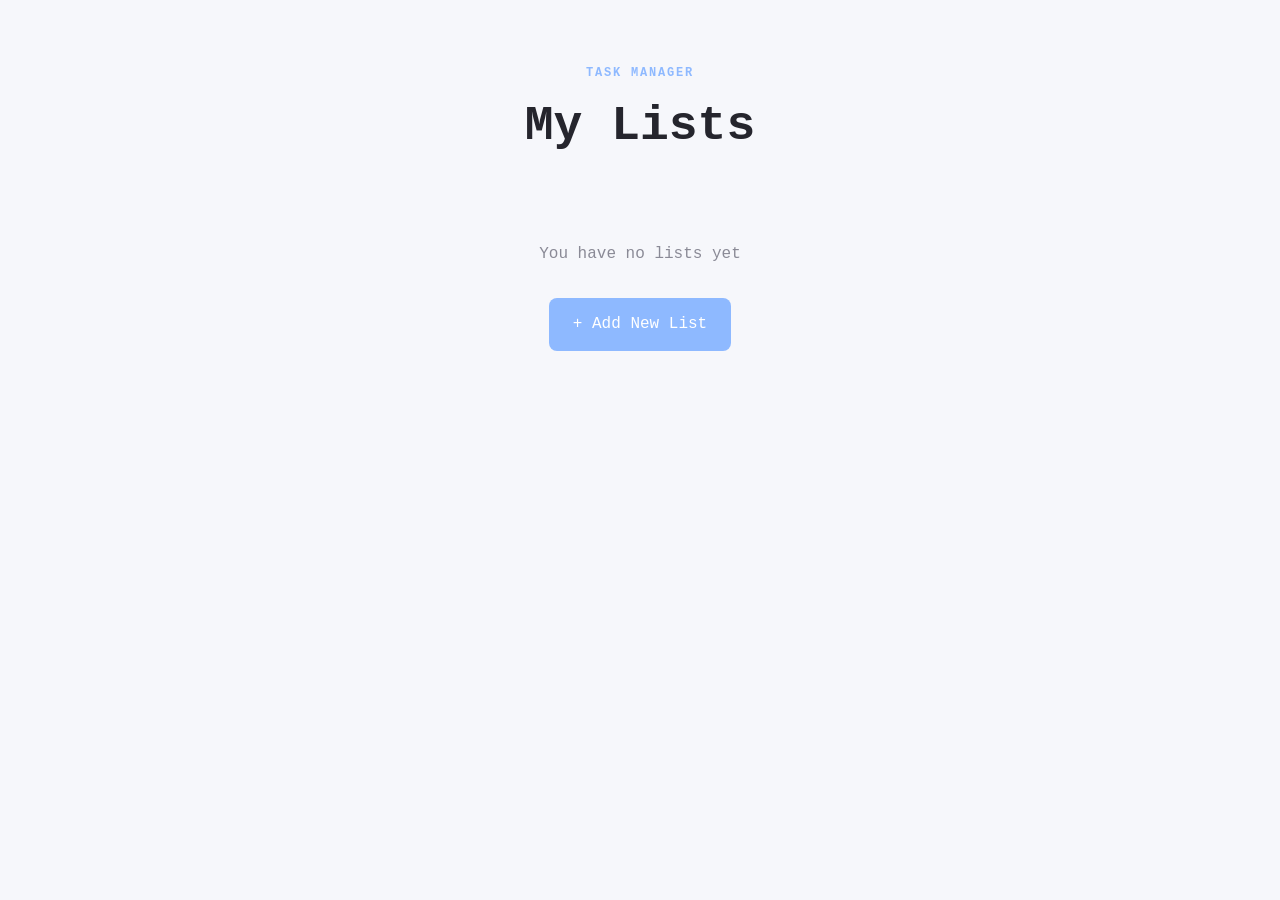
==== index.html @ 8e84e80a "renamed to index" ====
<!DOCTYPE html>
<html lang="en">

<head>
    <meta charset="UTF-8">
    <meta name="viewport" content="width=device-width, initial-scale=1.0">

    <title>Task List</title>

    <link rel="stylesheet" href="task.css">
</head>

<body>

    <main class="app">

        <header class="app-header">

            <div>
                <p class="eyebrow">TASK MANAGER</p>
                <h1>My Lists</h1>
            </div>

        </header>


        <section id="list-view" class="view">

            <div id="list-container" class="list-grid">


            </div>

            <p id="empty-list">
                You have no lists yet
            </p>

            <button id="open-new-list" class="add-new-list">
                + Add New List
            </button>

        </section>

        <section id="tasks-view" class="view-hidden">

            <button id="back-to-lists" class="bck-button">
                ← My Lists
            </button>

            <h2 id="current-list">
                My List
            </h2>


            <div class="task-input-section">

                <p>
                    What needs to get done?
                </p>

                <div class="task-input">

                    <input
                        type="text"
                        id="task-input"
                        placeholder="...add new task..."
                    >

                    <button id="add-task">
                        +
                    </button>

                </div>

            </div>

            
            <section class="task-section">

                <h3>TO DO</h3>

                <ul id="task-list">

                </ul>

            </section>

            <section class="task-section">

                <h3>DONE</h3>

                <ul id="completed-task">

                </ul>

            </section>

        </section>


            <section id="new-list-view" class="view-hidden">
                <button id="cancel-new-list" class="back-button">
                    back to my lists
                </button>

                <h2>Create New List</h2>

                <form id="new-list-form">
                    <label for="list-name">
                        List name
                    </label>
                    <input
                     type="text"
                     id="list-name"
                     placeholder="Please name your list"
                     required
                    >

                    <label for="list-deadline">
                        Deadline <span>(optional)</span>
                    </label>
                    <input 
                    type="date"
                    id="list-deadline"
                    >

                    <button type="submit" class="Create-list-button">
                        Create List
                    </button>
                </form>

            </section>


    </main>

    <script src="task.js"></script>

</body>
</html>
---- task.css ----
:root{
    --background: #f6f7fb;
    --surface: #ffffff;
    --text: #25252d;
    --muted-text: #8a8a96;
    --accent: #8eb9ff;
    --accent-hover:#6fa4f7;
    --border:#e4e4ea;
    --max-width: 700px;
}

*{
    box-sizing: border-box;
}

html{
    scroll-behavior: smooth;
}

body{
    margin: 0;
    min-height: 100vh;
    background: var(--background);
    color: var(--text);
    font-family: 'Courier New', Courier, monospace;
    line-height: 1.5;
    display: flex;
    justify-content: center;
}

button,
input {
    font: inherit;
}

button {
    cursor: pointer;
}


.app {
    width: min(100% - 2rem, 700px);
    padding: 4rem 0;
}

.app-header {
    text-align: center;
    margin-bottom: 3rem;
}

.eyebrow {
    margin: 0 0 0.5rem;
    color: var(--accent);
    font-size: 0.75rem;
    font-weight: bold;
    letter-spacing: 0.15em;
}

.app-header h1 {
    margin: 0;
    font-size: 3rem;
}

.view {
    width: 100%;
}

.list-grid {
    display: grid;
    grid-template-columns: repeat(2, 1fr);
    gap: 1rem;
}

.list-card {
    width: 100%;
    padding: 1.5rem;
    background: var(--surface);
    color: var(--text);
    border: 1px solid var(--border);
    border-radius: 12px;
    text-align: center;
    transition: transform 0.2s ease, box-shadow 0.2s ease;
}

#empty-list {
    color: var(--muted-text);
    text-align: center;
    margin: 2rem 0;
}

.add-new-list {
    display: block;
    margin: 2rem auto 0;
    padding: 0.9rem 1.5rem;
    background: var(--accent);
    color: white;
    border: none;
    border-radius: 8px;
    transition: transform 0.2s ease, box-shadow 0.2s ease;
}

.add-new-list:hover {
    transform: translateY(-3px);
    box-shadow: 0 0 15px rgba(142, 185, 255, 0.35);
}

.view-hidden {
    display: none;
}
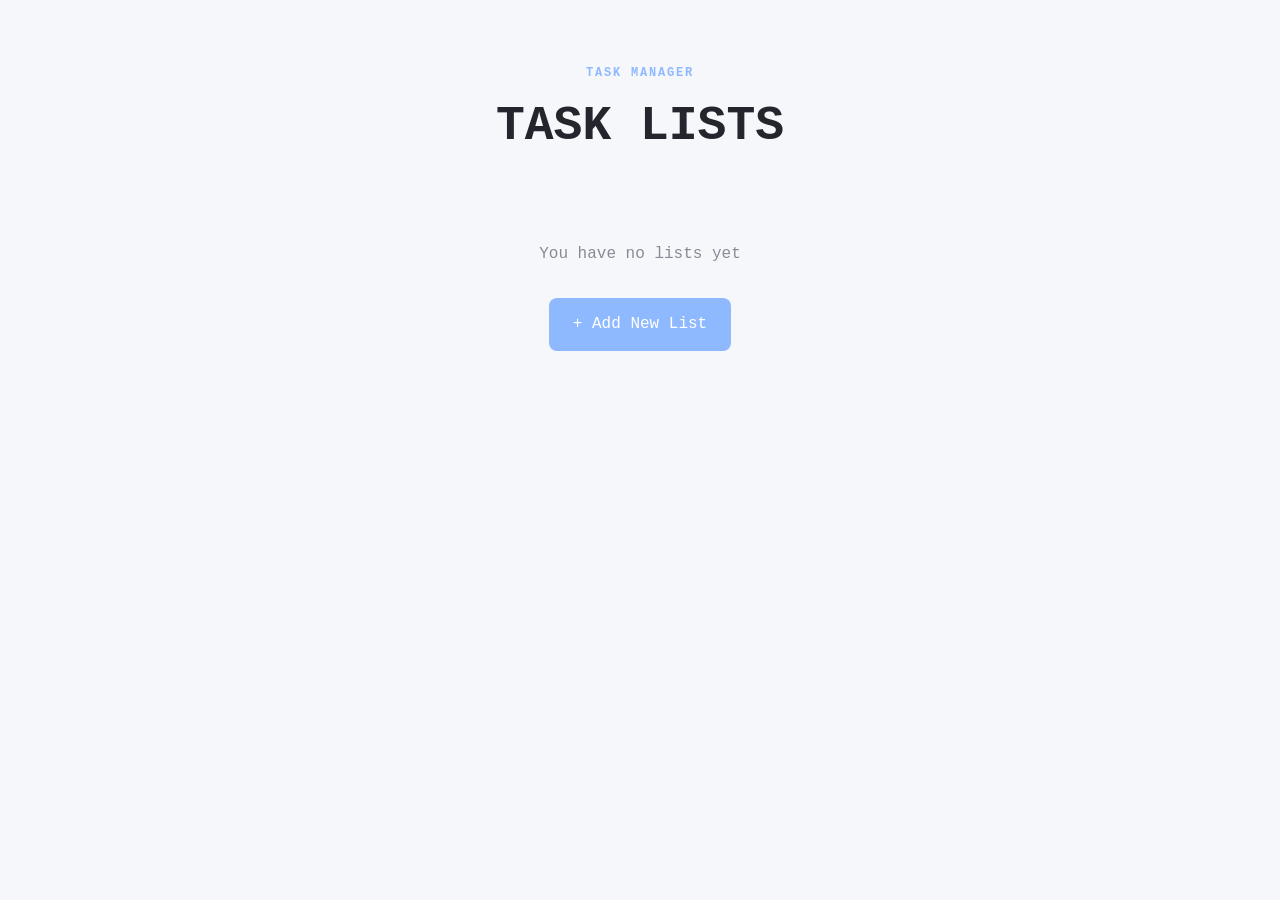
==== commit 3132b9a5: "changed title name" ====
--- a/index.html
+++ b/index.html
@@ -5,7 +5,7 @@
     <meta charset="UTF-8">
     <meta name="viewport" content="width=device-width, initial-scale=1.0">
 
-    <title>Task List</title>
+    <title>TO DO</title>
 
     <link rel="stylesheet" href="task.css">
 </head>
@@ -18,7 +18,7 @@
 
             <div>
                 <p class="eyebrow">TASK MANAGER</p>
-                <h1>My Lists</h1>
+                <h1>TASK LISTS</h1>
             </div>
 
         </header>
@@ -107,12 +107,12 @@
 
                 <form id="new-list-form">
                     <label for="list-name">
-                        List name
+                        List Name
                     </label>
                     <input
                      type="text"
                      id="list-name"
-                     placeholder="Please name your list"
+                     placeholder="Name your list"
                      required
                     >
 
@@ -124,10 +124,122 @@
                     id="list-deadline"
                     >
 
+                    <label for="list-color">
+                        List color <span>(optional)</span>
+                    </label>
+
+                    <div class="color-options">
+                        <label>
+                            <input type="radio" name="list-color" value="#ff8ea1">
+                            <span class="color-dot" style="background: #ff8ea1;"></span>
+                        </label>
+                          <label>
+                            <input type="radio" name="list-color" value="#f5a560">
+                            <span class="color-dot" style="background: #f5a560;"></span>
+                        </label>
+                          <label>
+                            <input type="radio" name="list-color" value="#f8e77b">
+                            <span class="color-dot" style="background: #f8e77b;"></span>
+                        </label>
+                        <label>
+                            <input type="radio" name="list-color" value="#8bf179">
+                            <span class="color-dot" style="background: #8bf179;"></span>
+                        </label>
+                        <label>
+                            <input type="radio" name="list-color" value="#8ac1f0">
+                            <span class="color-dot" style="background: #8ac1f0;"></span>
+                        </label>
+                        <label>
+                            <input type="radio" name="list-color" value="#9880ee">
+                            <span class="color-dot" style="background: #9880ee;"></span>
+                        </label>
+
+
+
+                    </div>
+
+
+
+                                        <label for="new-list-task">
+                        Tasks <span>(optional)</span>
+                    </label>
+
+                    <div class="new-list-task-input">
+                        <input 
+                        type="text"
+                        id="new-list-task"
+                        placeholder="...ADD TASK"
+                        >
+
+                        <button
+                        type="button"
+                        id="add-new-list-task"
+                        >
+                        +
+                    </button>
+
+                    </div>
+                    <ul id="new-list-task-container">
+
+                    </ul>
+
+                    <button type="submit" class="create-list-button">
+                        Create List
+                    </button>
+                </form>
+
+            </section>
+
+            <section id="edit-list-view" class="view-hidden">
+
+                <button id="cancel-edit-list" class="back-button" type="button">
+                  ← My lists
+                </button>
+
+                <h2>Edit List</h2>
+
+                <form id="edit-list-form">
+                    <label for="edit-list-name">List Name</label>
+                    <input type="text" id="edit-list-name" required>
+
+                    <label for="edit-list-deadline">
+                        Deadline (optional)
+                    </label>
+                    <input type="date" id="edit-list-deadline">
+
+                    <p>list color</p>
+                    <div class="color-options">
+                        <label >
+                            <input type="radio" name="edit-list-color" value="#ff8ea1">
+                            <span class="color-dot" style="background:#ff8ea1"></span>
+                        </label>
+                        <label >
+                            <input type="radio" name="edit-list-color" value="#f5a560">
+                            <span class="color-dot" style="background:#f5a560"></span>
+                        </label>
+                        <label >
+                            <input type="radio" name="edit-list-color" value="#f8e77b">
+                            <span class="color-dot" style="background:#f8e77b "></span>
+                        </label>
+                        <label >
+                            <input type="radio" name="edit-list-color" value="#8bf179">
+                            <span class="color-dot" style="background:#8bf179"></span>
+                        </label>
+                        <label >
+                            <input type="radio" name="edit-list-color" value="#8ac1f0">
+                            <span class="color-dot" style="background:#8ac1f0"></span>
+                        </label>
+                        <label >
+                            <input type="radio" name="edit-list-color" value="#9880ee">
+                            <span class="color-dot" style="background:#9880ee"></span>
+                        </label>
+                    </div>
+
                     <button type="submit" class="Create-list-button">
-                        Create List
-                    </button>
-                </form>
+                        save Changes
+                    </button>
+
+                    </form>
 
             </section>
 
--- a/task.css
+++ b/task.css
@@ -7,6 +7,11 @@
     --accent-hover:#6fa4f7;
     --border:#e4e4ea;
     --max-width: 700px;
+    --list-blue: #8eb9ff;
+    --list-pink:#ffb6d5;
+    --list-purple:#c5b5ff;
+    --list-green: #a8dfc0;
+    --list-yellow: #f6d98b;
 }
 
 *{
@@ -73,13 +78,68 @@
 
 .list-card {
     width: 100%;
+    min-height: 150px;
     padding: 1.5rem;
+    position: relative;
+    overflow: hidden;
     background: var(--surface);
     color: var(--text);
     border: 1px solid var(--border);
     border-radius: 12px;
     text-align: center;
-    transition: transform 0.2s ease, box-shadow 0.2s ease;
+    display: flex;
+    flex-direction: column;
+    justify-content: center;
+    align-items: center;
+    transition: transform 0.2s ease, box-shadow 0.2s ease, border-color 0.2s ease;
+}
+
+.list-card::before{
+    content: "";
+    position: absolute;
+    top: 0;
+    left: 0;
+    width: 100%;
+    height: 5px;
+    background: var(--accent);
+}
+
+.list-card:hover {
+    transform: translateY(-4px);
+    border-color: var(--accent);
+    box-shadow: 0 8px 20px rgba(142, 185, 255, 0.15);
+}
+
+.list-card h2 {
+    margin: 0 0 0.75rem;
+    font-size: 1.4rem;
+}
+
+.list-card p {
+    margin:  0.25rem 0;
+    color: var(--muted-text);
+    font-size: 0.85rem;
+}
+
+.list-card p:last-child{
+    color: var(--accent);
+    font-weight: bold;
+}
+
+.delete-list-button{
+    margin-top: 0.75rem;
+    padding: 0.5rem 0.8rem;
+    background: transparent;
+    color: red;
+    border: 1px solid #e8a1ae;
+    border-radius: 3%;
+    font-size: 0.8rem;
+    transition:  color 0.2s ease ;
+}
+
+.delete-list-button:hover {
+    background: red;
+    color: white;
 }
 
 #empty-list {
@@ -88,6 +148,45 @@
     margin: 2rem 0;
 }
 
+#new-list-form {
+    display: flex;
+    flex-direction: column;
+    gap: 0.75rem;
+}
+
+#new-list-form label {
+    font-weight: bold;
+}
+
+#new-list-form input[type="text"],
+#new-list-form input[type="date"]{
+    width: 100%;
+    padding: 0.5rem;
+    border: 1px solid var(--border);
+    border-radius: 5px;
+    background: var(--surface);
+    color: var(--text);
+}
+
+.color-options {
+    display: flex;
+    flex-wrap: wrap;
+    gap: 0.5rem;
+    align-items: center;
+}
+
+.color-options label {
+    display: inline-flex;
+    cursor: pointer;
+}
+
+.color-options input[type="radio"]{
+    position: absolute;
+    opacity: 0;
+    width: 1px;
+    height: 1px;
+}
+
 .add-new-list {
     display: block;
     margin: 2rem auto 0;
@@ -104,7 +203,178 @@
     box-shadow: 0 0 15px rgba(142, 185, 255, 0.35);
 }
 
+
+
+.color-dot {
+    display: block;
+    width: 25px;
+    height: 25px;
+    border-radius: 50%;
+    border: 2px solid white;
+    outline: 2px solid var(--border);
+    transition: transform 0.2s ease, outline-color 0.2s ease;
+}
+
+.color-dot:hover{
+    transform: scale(1.1);
+}
+
+.color-options input[type="radio"]:checked + .color-dot {
+    outline: 2px solid var(--text);
+    outline-offset: 3px ;
+}
+
+.new-list-task-input{
+    display: flex;
+    gap: 0.5rem;
+}
+
+.new-list-task-input input{
+    flex: 1;
+    min-width: 0;
+}
+
+#add-new-list-task,
+.create-list-button{
+    padding: 0.5rem 1.5rem;
+    border: none;
+    border-radius: 5px;
+    background: var(--accent);
+    color: white;
+}
+
+.create-list-button{
+    margin-top: 0.75rem;
+}
+
+#new-list-task-container{
+    padding-left: 1.25rem;
+}
+
+#new-list-task-container li {
+    margin-bottom: 0.5rem;
+}
+
+.edit-list-button {
+    margin-top: 0.75rem;
+    padding: 0.4rem 0.8rem;
+    background: var(--accent);
+    color: white;
+    border: none;
+    border-radius: 5px;
+    font-size: 0.75rem;
+    transition: transform 0.2s ease;
+}
+
+.edit-list-button:hover {
+    background: var(--accent-hover);
+    transform: translateY(-2px);
+}
+
+#task-list li,
+#completed-task li {
+    display: flex;
+    flex-direction: row;
+    align-items: center;
+    justify-content: space-between;
+    gap: 10px;
+
+    width: 100%;
+    padding: 0.80rem 1rem;
+    margin-bottom: 0.65rem;
+
+    background: var(--surface);
+    border: 1px solid var(--border);
+    border-radius: 10px;
+}
+
+#task-list li span,
+#completed-task li span {
+    flex: 1;
+    min-width: 0;
+    font-weight: bolder;
+    overflow-wrap: anywhere;
+}
+
+#completed-task li span {
+    color: var(--muted-text);
+    text-decoration: line-through;
+}
+
+#task-list input[type='checkbox'],
+#completed-task input[type='checkbox']{
+    width: 15px;
+    height: 15px;
+    accent-color: var(--accent);
+    cursor: pointer;
+    flex-shrink: 0;
+}
+
+#task-list li button, 
+#completed-task li button {
+    width: 20px;
+    height: 20px;
+    padding: 0;
+    display: flex;
+    align-items: center;
+    justify-content: center;
+    flex-shrink: 0;
+
+    background: #fff0f2;
+    color: #e87991;
+    border: 1px solid #ffd5dd;
+    border-radius: 50%;
+
+    font-size: 0.80rem;
+    font-weight: bold;
+
+    transition: color 0.2s ease,
+                transform 02s ease;
+}
+
+#task-list li button:hover,
+#completed-task li button:hover {
+    background: #e87991;
+    color: white;
+    transform: scale(1.1);
+}
+
+.task-input {
+    display: flex;
+    gap: 0.5rem;
+}
+
+.task-input input {
+    flex: 1;
+    min-width: 0;
+    padding: 0.5rem;
+    border: 1px solid var(--border);
+    border-radius: 5px;
+}
+
+.task-input button {
+    width: 45px;
+    border: none;
+    border-radius: 5px;
+    background: var(--accent);
+    color: white;
+    font-size: 1.5rem;
+}
 .view-hidden {
     display: none;
 }
 
+@media (max-width: 500px) {
+    .list-grid {
+        grid-template-columns: 1fr;
+    }
+    .app {
+        padding: 2.5rem 0;
+    }
+
+    .app-header h1 {
+        font-size: 2.5rem;
+    }
+    
+}
+
